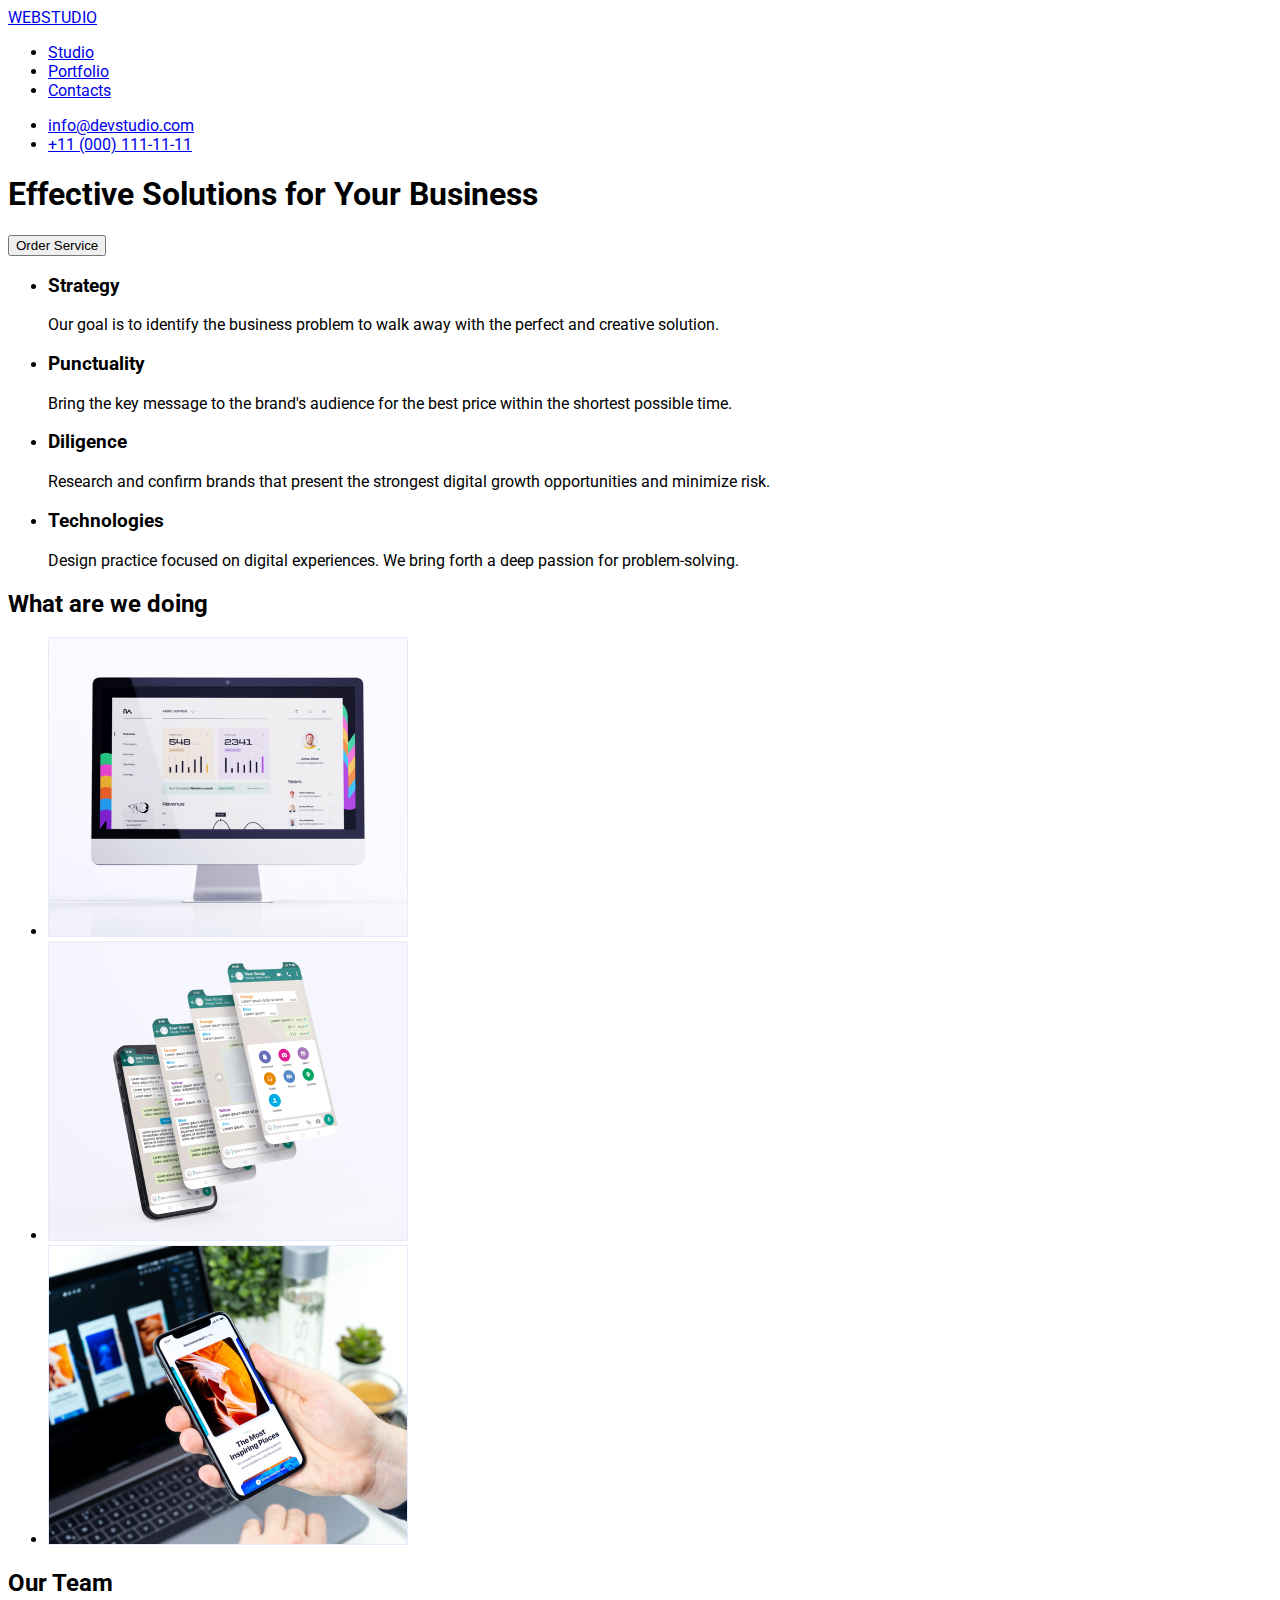
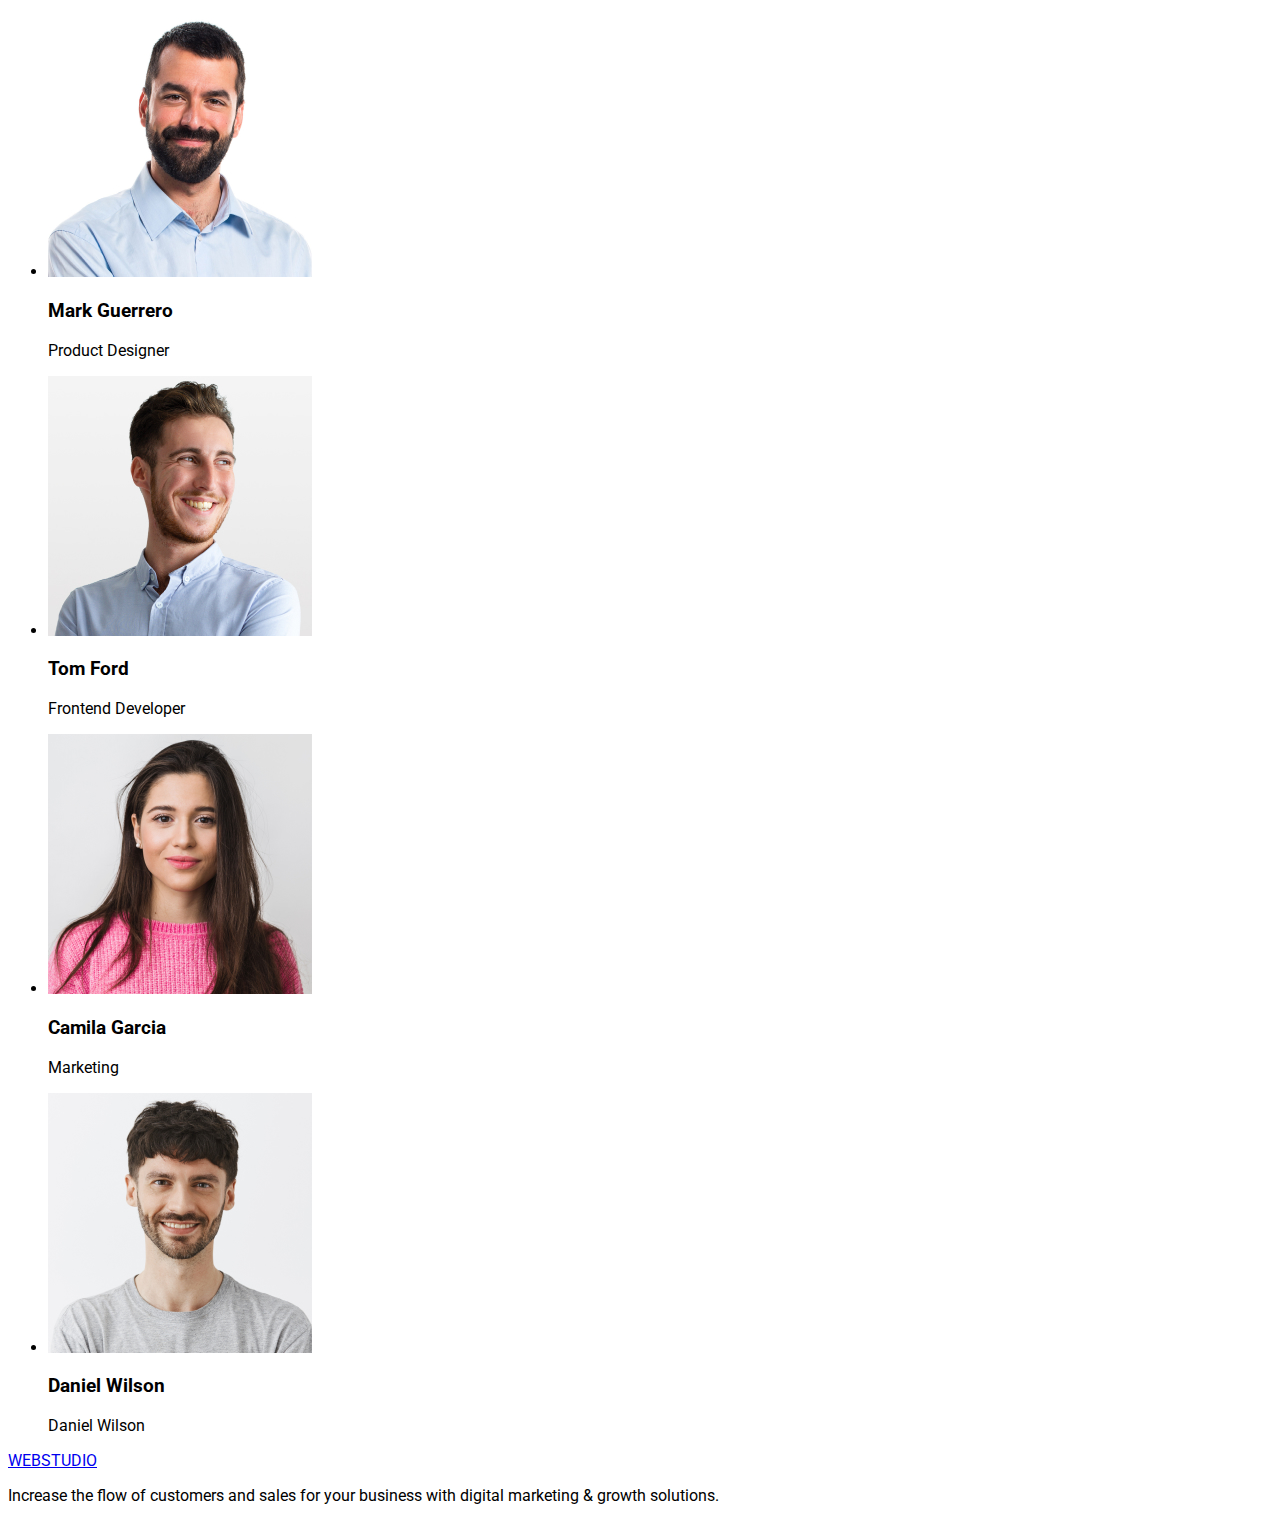
==== index.html @ 4f7e563d "update style.css" ====
<!DOCTYPE html>
<html lang="en">
<head>
    <meta charset="UTF-8">
    <meta http-equiv="X-UA-Compatible" content="IE=edge">
    <meta name="viewport" content="width=, initial-scale=1.0">
    <title>Document</title>

    <link rel="preconnect" href="https://fonts.googleapis.com">
    <link rel="preconnect" href="https://fonts.gstatic.com" crossorigin>
    <link href="https://fonts.googleapis.com/css2?family=Raleway:wght@700&family=Roboto:wght@400;500;700;900&display=swap" rel="stylesheet">

    <link rel="stylesheet" href="./css/style.css">
</head>
<body>
    <header>
        <nav>
            <a href="/">WEBSTUDIO</a>
            <ul>
                <li><a href="#">Studio</a></li>
                <li><a href="http://127.0.0.1:5501/portfolio.html">Portfolio</a></li>
                <li><a href="#">Contacts</a></li>
            </ul>
        </nav>
        
        <ul>
            <li>
                <a href="mailto:info@devstudio.com">info@devstudio.com</a>
            </li>
            <li>
                <a href="tel:+11(000)111-11-11">+11 (000) 111-11-11</a>
            </li>
        </ul>
    </header>
    
    <main>
        <section>
            <h1>Effective Solutions for Your Business</h1>
            <button type="button">Order Service</button>
        </section>

        <section>
                <ul>
                    <li>
                        <h3>Strategy</h3>
                        <p>Our goal is to identify the business problem to walk away with the perfect and creative solution.</p>
                    </li>
                    <li>
                        <h3>Punctuality</h3>
                        <p>Bring the key message to the brand's audience for the best price within the shortest possible time.</p>
                    </li>
                    <li>
                        <h3>Diligence</h3>
                        <p>Research and confirm brands that present the strongest digital growth opportunities and minimize risk.</p>
                    </li>
                    <li>
                        <h3>Technologies</h3>
                        <p>Design practice focused on digital experiences. We bring forth a deep passion for problem-solving.</p>
                    </li>
                </ul>
        </section>

        <section>
            <h2>What are we doing</h2>
            <ul>
                <li>
                    <img width="360" height="300" src="./img/photo-1.jpg" alt="photo 1">
                </li>
                <li>
                    <img width="360" height="300" src="./img/photo-2.jpg" alt="photo 2">
                </li>
                <li>
                    <img width="360" height="300" src="./img/photo-3.jpg" alt="photo 3">
                </li>
            </ul>
        
        </section>
                
        <section>
            <h2>Our Team</h2>
                <ul>
                    <li>
                        <img width="264" height="260" src="./img/photo-4.jpg" alt="Mark Guerrero">
                        <h3>Mark Guerrero</h3>
                        <p>Product Designer</p>
                    </li>
                    <li>
                        <img width="264" height="260" src="./img/photo-5.jpg" alt="Tom Ford">
                        <h3>Tom Ford</h3>
                        <p>Frontend Developer</p>
                    </li>
                    <li>
                        <img width="264" height="260" src="./img/photo-6.jpg" alt="Camila Garcia">
                        <h3>Camila Garcia</h3>
                        <p>Marketing</p>
                    </li>
                    <li>
                        <img width="264" height="260" src="./img/photo-7.jpg" alt="Daniel Wilson">
                        <h3>Daniel Wilson</h3>
                        <p>Daniel Wilson</p>
                    </li>
                </ul>
        </section>
        
    </main>

    <footer>
        <a href="/"><span>WEB</span>STUDIO</a>
        <p>Increase the flow of customers and sales for your business with digital marketing & growth solutions.</p>
    </footer>

</body>
</html>
---- css/style.css ----
body {
    font-family: "Raleway", sans-serif;
    font-family: "Roboto", sans-serif;
}
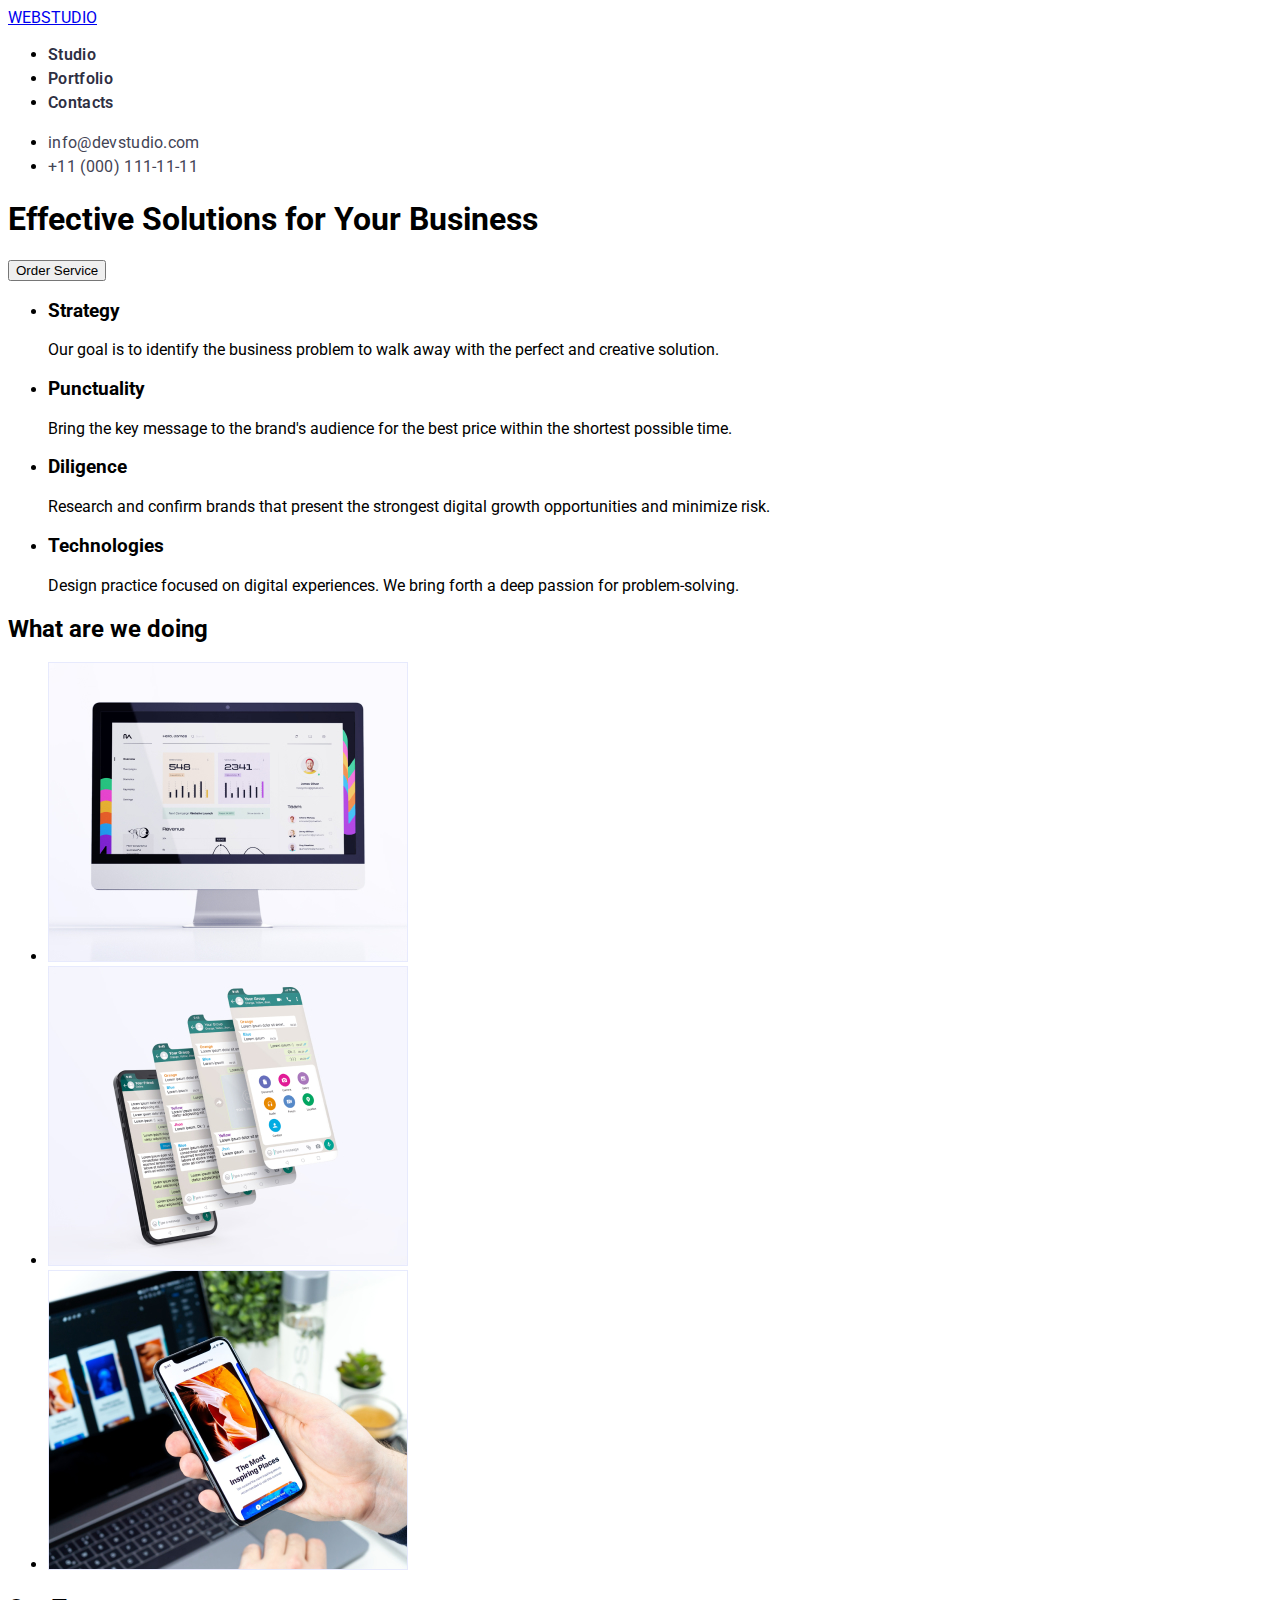
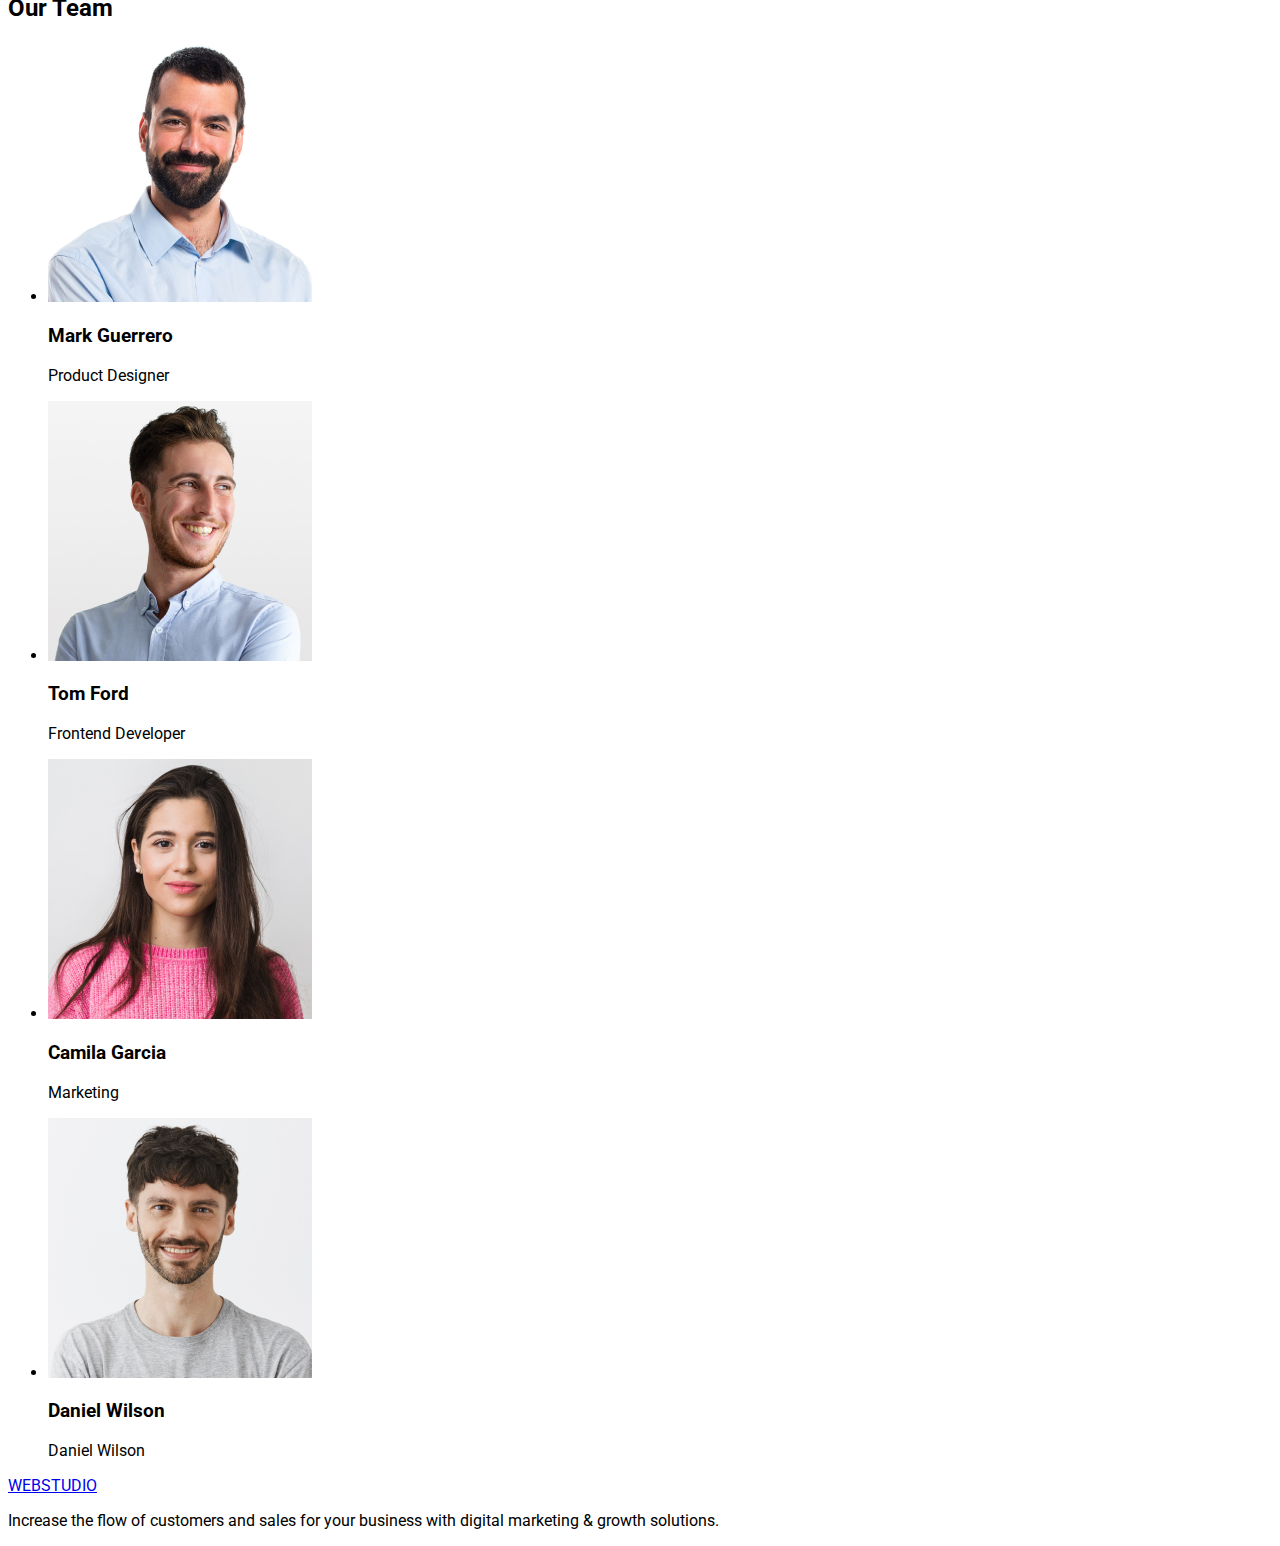
==== commit 6f5e99bd: "Edit header index.html" ====
--- a/index.html
+++ b/index.html
@@ -12,23 +12,24 @@
 
     <link rel="stylesheet" href="./css/style.css">
 </head>
+
 <body>
-    <header>
+    <header class="header">
         <nav>
-            <a href="/">WEBSTUDIO</a>
-            <ul>
-                <li><a href="#">Studio</a></li>
-                <li><a href="http://127.0.0.1:5501/portfolio.html">Portfolio</a></li>
-                <li><a href="#">Contacts</a></li>
+            <a class="header-logo" href="/">WEBSTUDIO</a>
+            <ul class="header-list">
+                <li><a class="header-link" href="#">Studio</a></li>
+                <li><a class="header-link" href="http://127.0.0.1:5501/portfolio.html">Portfolio</a></li>
+                <li><a class="header-link" href="#">Contacts</a></li>
             </ul>
         </nav>
         
-        <ul>
-            <li>
-                <a href="mailto:info@devstudio.com">info@devstudio.com</a>
+        <ul class="header-list-contacts">
+            <li class="header-item-email">
+                <a class="header-email link-email" href="mailto:info@devstudio.com">info@devstudio.com</a>
             </li>
-            <li>
-                <a href="tel:+11(000)111-11-11">+11 (000) 111-11-11</a>
+            <li class="header-item-phone">
+                <a class="header-phone link-phone" href="tel:+11(000)111-11-11">+11 (000) 111-11-11</a>
             </li>
         </ul>
     </header>
@@ -36,7 +37,7 @@
     <main>
         <section>
             <h1>Effective Solutions for Your Business</h1>
-            <button type="button">Order Service</button>
+            <button class="btn" type="button">Order Service</button>
         </section>
 
         <section>
@@ -64,13 +65,13 @@
             <h2>What are we doing</h2>
             <ul>
                 <li>
-                    <img width="360" height="300" src="./img/photo-1.jpg" alt="photo 1">
+                    <img width="360" height="300" src="./images/photo-1.jpg" alt="photo 1">
                 </li>
                 <li>
-                    <img width="360" height="300" src="./img/photo-2.jpg" alt="photo 2">
+                    <img width="360" height="300" src="./images/photo-2.jpg" alt="photo 2">
                 </li>
                 <li>
-                    <img width="360" height="300" src="./img/photo-3.jpg" alt="photo 3">
+                    <img width="360" height="300" src="./images/photo-3.jpg" alt="photo 3">
                 </li>
             </ul>
         
@@ -80,22 +81,22 @@
             <h2>Our Team</h2>
                 <ul>
                     <li>
-                        <img width="264" height="260" src="./img/photo-4.jpg" alt="Mark Guerrero">
+                        <img width="264" height="260" src="./images/photo-4.jpg" alt="Mark Guerrero">
                         <h3>Mark Guerrero</h3>
                         <p>Product Designer</p>
                     </li>
                     <li>
-                        <img width="264" height="260" src="./img/photo-5.jpg" alt="Tom Ford">
+                        <img width="264" height="260" src="./images/photo-5.jpg" alt="Tom Ford">
                         <h3>Tom Ford</h3>
                         <p>Frontend Developer</p>
                     </li>
                     <li>
-                        <img width="264" height="260" src="./img/photo-6.jpg" alt="Camila Garcia">
+                        <img width="264" height="260" src="./images/photo-6.jpg" alt="Camila Garcia">
                         <h3>Camila Garcia</h3>
                         <p>Marketing</p>
                     </li>
                     <li>
-                        <img width="264" height="260" src="./img/photo-7.jpg" alt="Daniel Wilson">
+                        <img width="264" height="260" src="./images/photo-7.jpg" alt="Daniel Wilson">
                         <h3>Daniel Wilson</h3>
                         <p>Daniel Wilson</p>
                     </li>
--- a/css/style.css
+++ b/css/style.css
@@ -1,4 +1,69 @@
 body {
     font-family: "Raleway", sans-serif;
     font-family: "Roboto", sans-serif;
-}+}
+
+.link {
+    font-family: inherit;
+}
+
+/* HEADER */
+
+.header {
+}
+.header-logo {
+}
+.header-list {
+}
+
+.header-link {
+    font-weight: 600;
+    font-size: 16px;
+    line-height: 24px;
+    letter-spacing: 0.02em;
+    text-decoration: none;
+    color: #2E2F42;
+}
+
+.header-link:hover {
+    color: #4D5AE5;
+}
+
+/* Header List Contacts */
+
+.header-list-contacts {
+}
+
+.header-item-email {    
+}
+
+.header-email.link-email {
+font-weight: 400;
+    font-size: 16px;
+    line-height: 24px;
+    letter-spacing: 0.02em;
+    text-decoration: none;
+    color: #434455;
+}
+.header-email:hover {
+    color: #4D5AE5;
+}
+
+.header-item-phone {
+}
+
+.header-phone.link-phone {
+    font-weight: 400;
+    font-size: 16px;
+    line-height: 24px;
+    letter-spacing: 0.02em;
+    text-decoration: none;
+    color: #434455;    
+}
+
+.header-phone:hover {
+    color: #4D5AE5;
+}
+
+
+
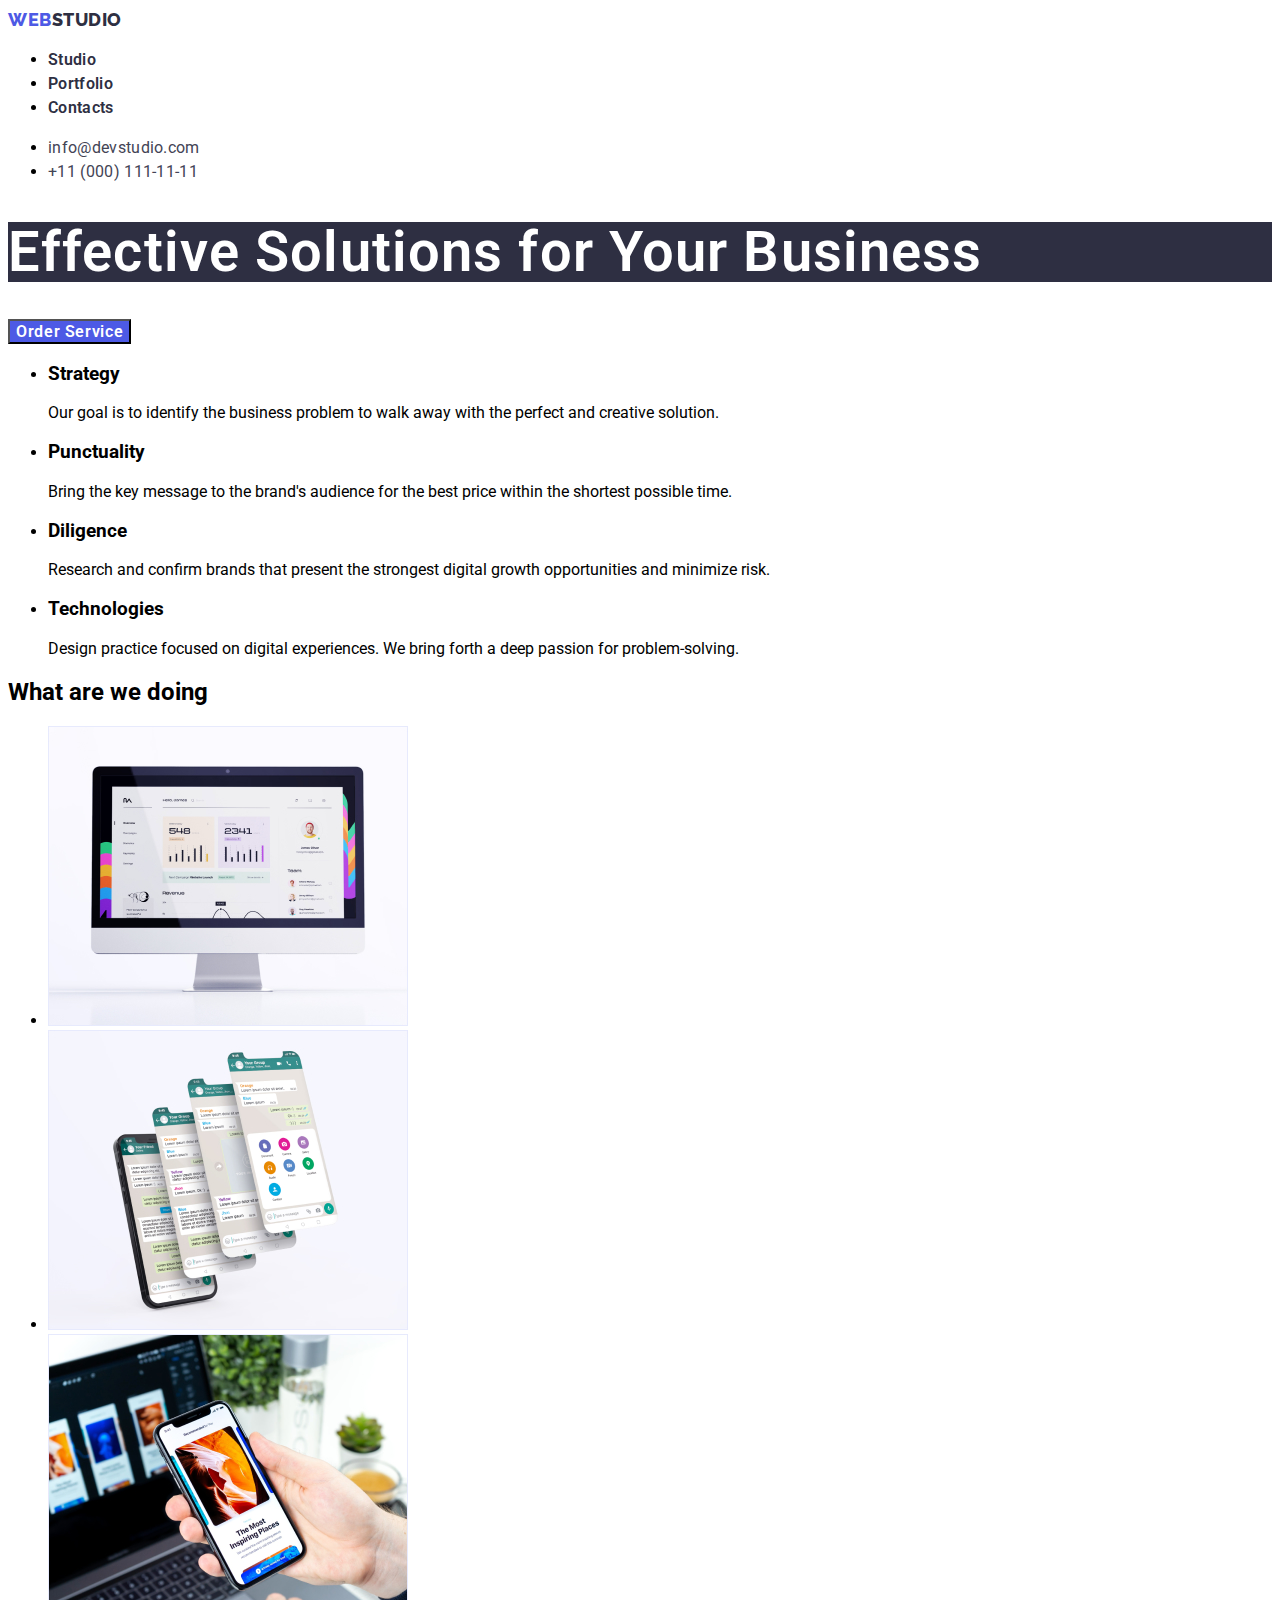
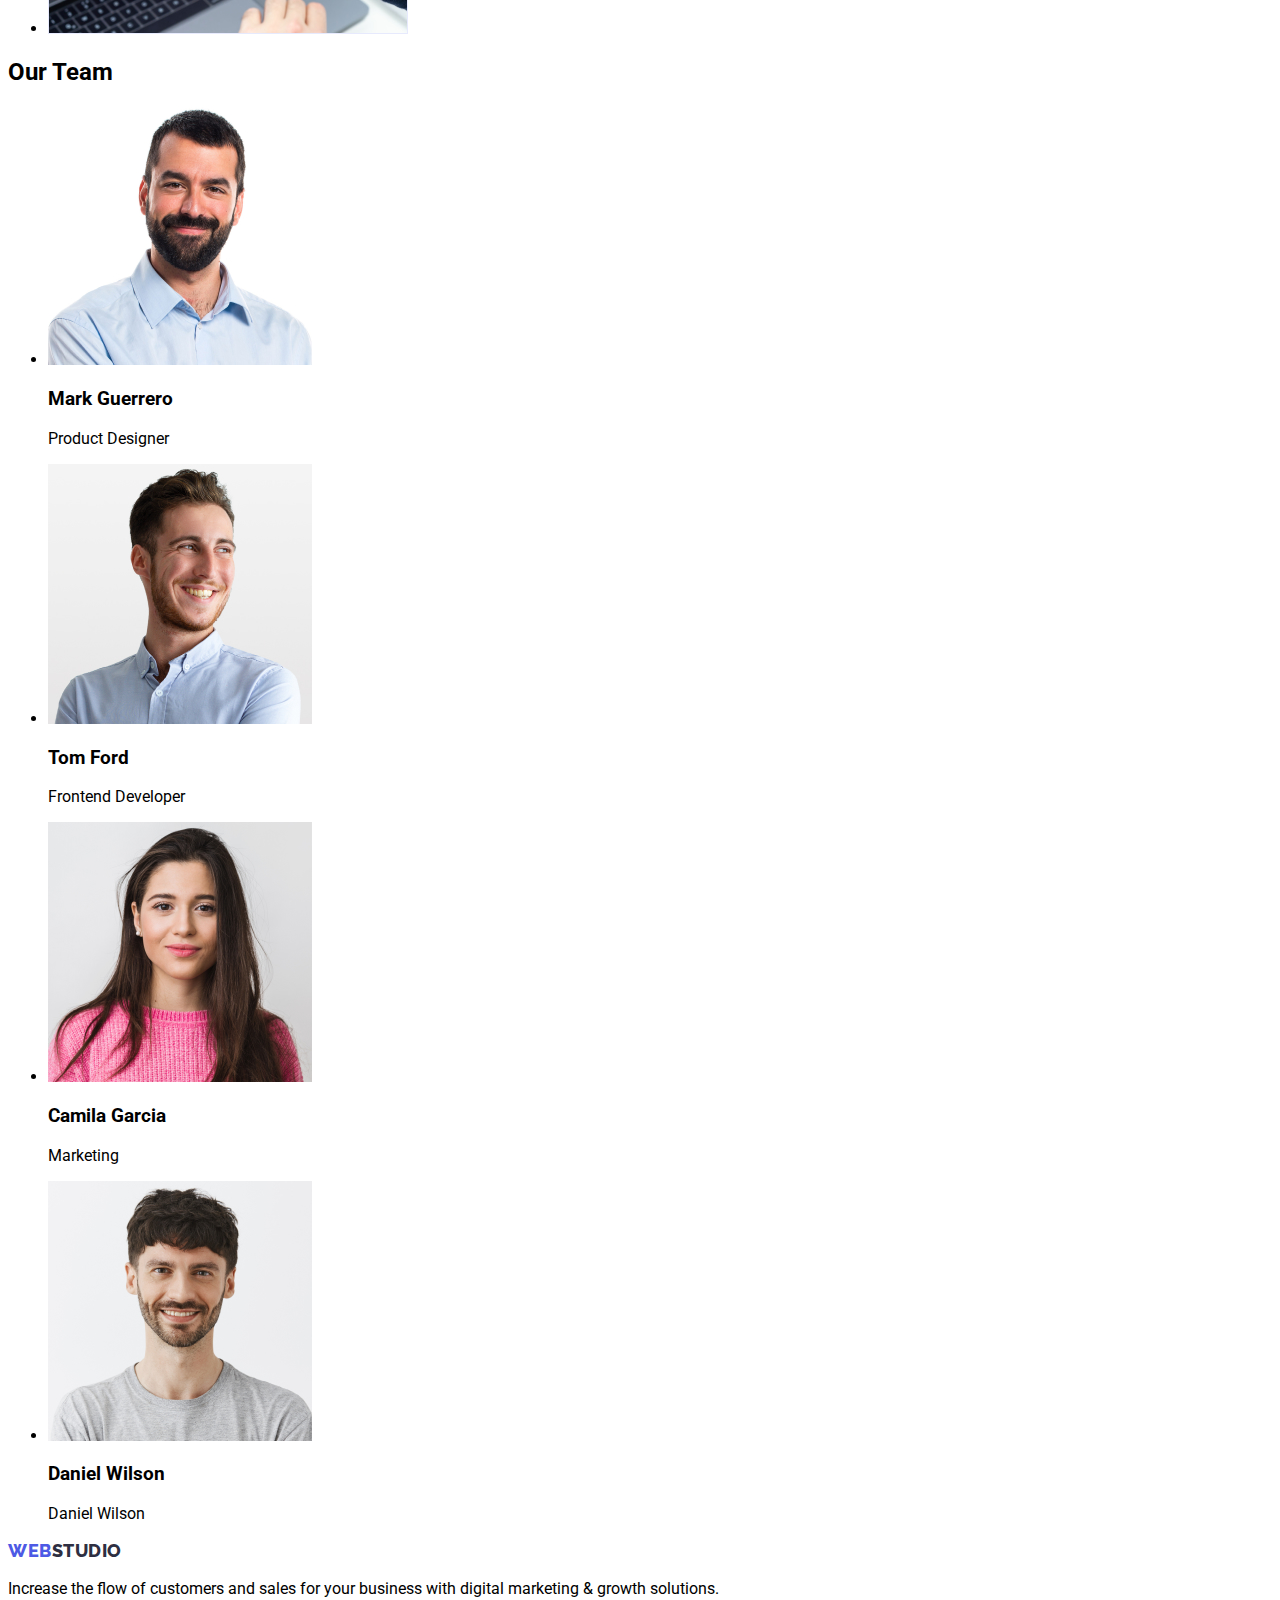
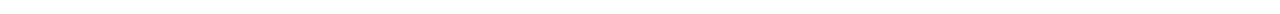
==== commit c50cbaa9: "update index.html & style.css" ====
--- a/index.html
+++ b/index.html
@@ -16,10 +16,10 @@
 <body>
     <header class="header">
         <nav>
-            <a class="header-logo" href="/">WEBSTUDIO</a>
+            <a class="logo" href="./index.html"> <span class="logo-color">WEB</span>STUDIO</a>
             <ul class="header-list">
                 <li><a class="header-link" href="#">Studio</a></li>
-                <li><a class="header-link" href="http://127.0.0.1:5501/portfolio.html">Portfolio</a></li>
+                <li><a class="header-link" href="portfolio.html">Portfolio</a></li>
                 <li><a class="header-link" href="#">Contacts</a></li>
             </ul>
         </nav>
@@ -35,9 +35,9 @@
     </header>
     
     <main>
-        <section>
+        <section class="hero">
             <h1>Effective Solutions for Your Business</h1>
-            <button class="btn" type="button">Order Service</button>
+            <button class="hero-btn btn" type="button">Order Service</button>
         </section>
 
         <section>
@@ -106,7 +106,7 @@
     </main>
 
     <footer>
-        <a href="/"><span>WEB</span>STUDIO</a>
+        <a class="logo" href="./index.html"> <span class="logo-color">WEB</span>STUDIO</a>
         <p>Increase the flow of customers and sales for your business with digital marketing & growth solutions.</p>
     </footer>
 
--- a/css/style.css
+++ b/css/style.css
@@ -11,8 +11,26 @@
 
 .header {
 }
-.header-logo {
+
+.logo {
+font-family: 'Raleway';
+font-weight: 800;
+font-size: 18px;
+line-height: 24px;
+letter-spacing: 0.03em;
+text-decoration: none;
+color: #2E2F42;
 }
+
+.logo-color {
+    font-family: 'Raleway';
+    font-weight: 800;
+    font-size: 18px;
+    line-height: 24px;
+    letter-spacing: 0.03em;
+    color: #4D5AE5;
+}
+
 .header-list {
 }
 
@@ -25,7 +43,8 @@
     color: #2E2F42;
 }
 
-.header-link:hover {
+.header-link:hover,
+.header-link:focus {
     color: #4D5AE5;
 }
 
@@ -65,5 +84,23 @@
     color: #4D5AE5;
 }
 
+h1 {
+    font-weight: 600;
+    font-size: 56px;
+    line-height: 60px;
+    letter-spacing: 0.02em;
+    color: #FFFFFF;
+    background-color: #2E2F42;
+}
 
+.hero-btn.btn {
+    font-family: 'Roboto';
+    font-style: normal;
+    font-weight: 600;
+    font-size: 16px;
+    line-height: 19px;
+    letter-spacing: 0.04em;
+    color: #FFFFFF;
+    background: #4D5AE5;
+}
 
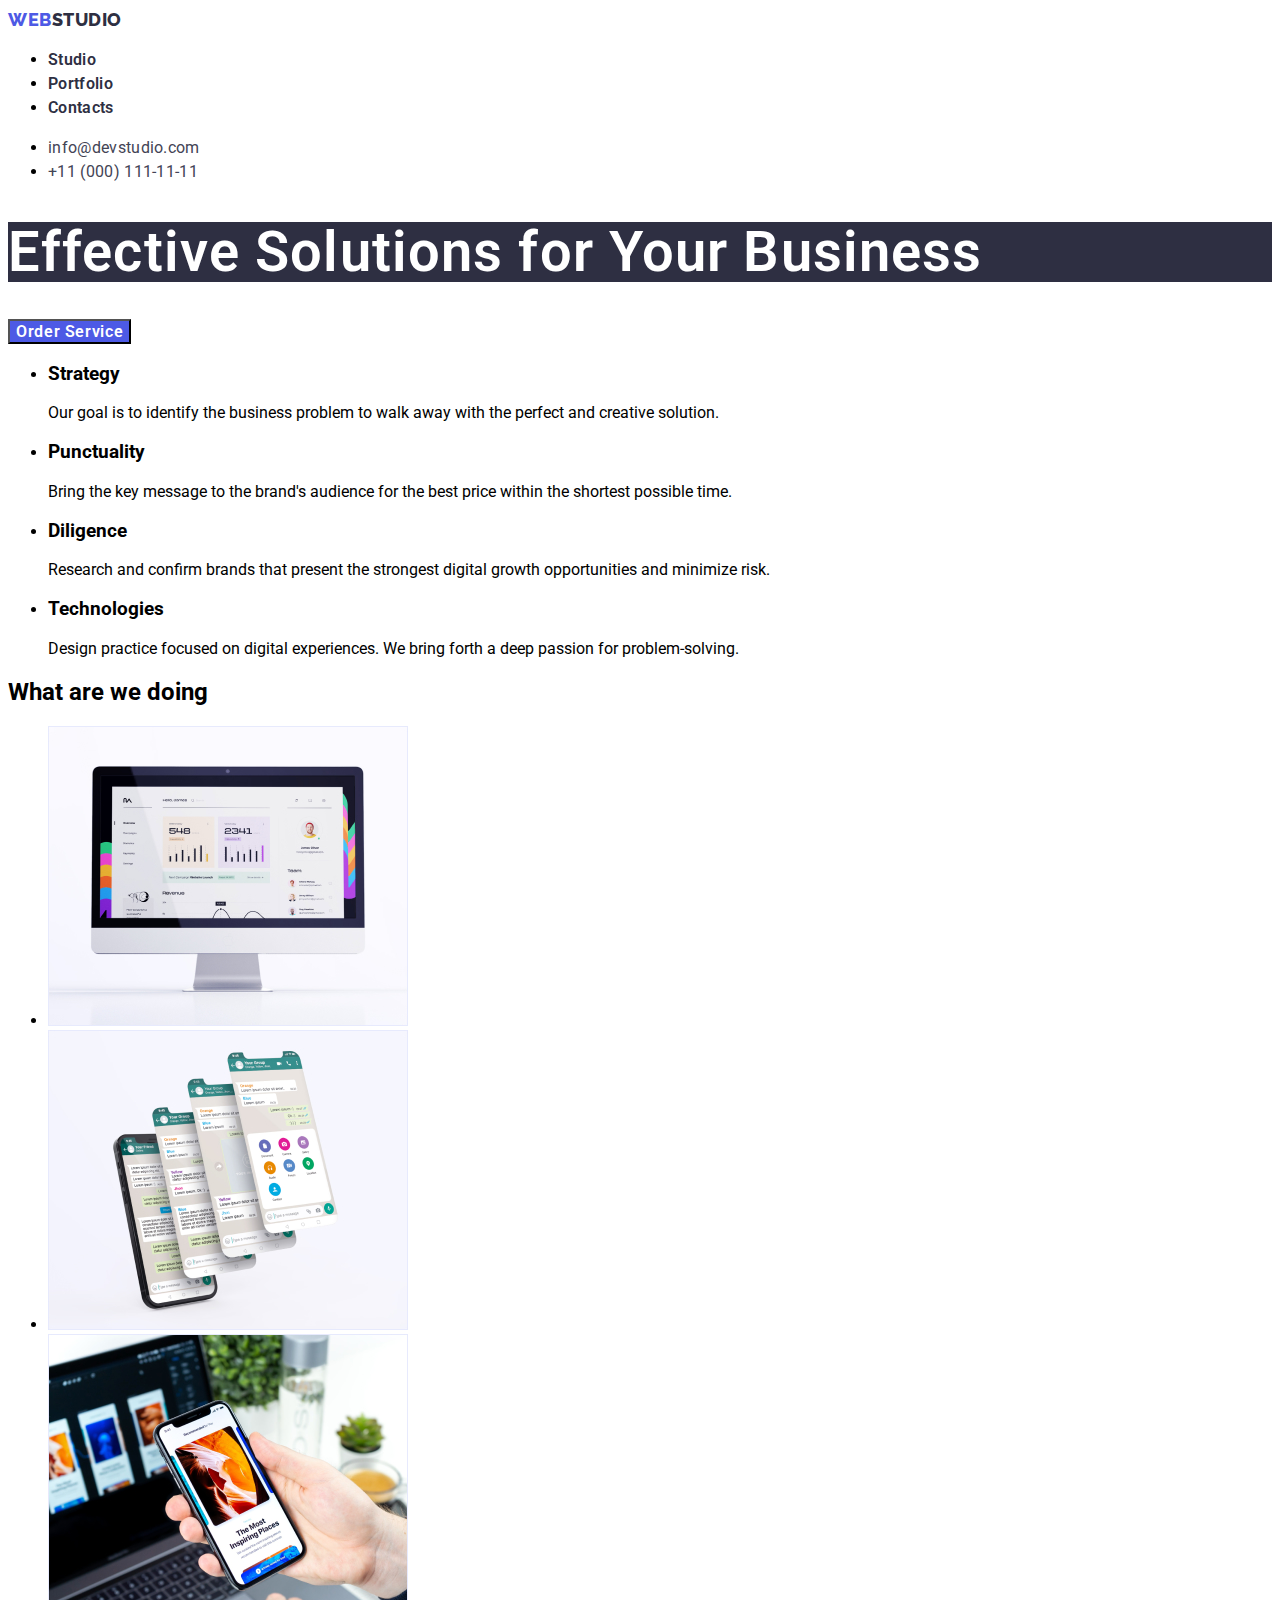
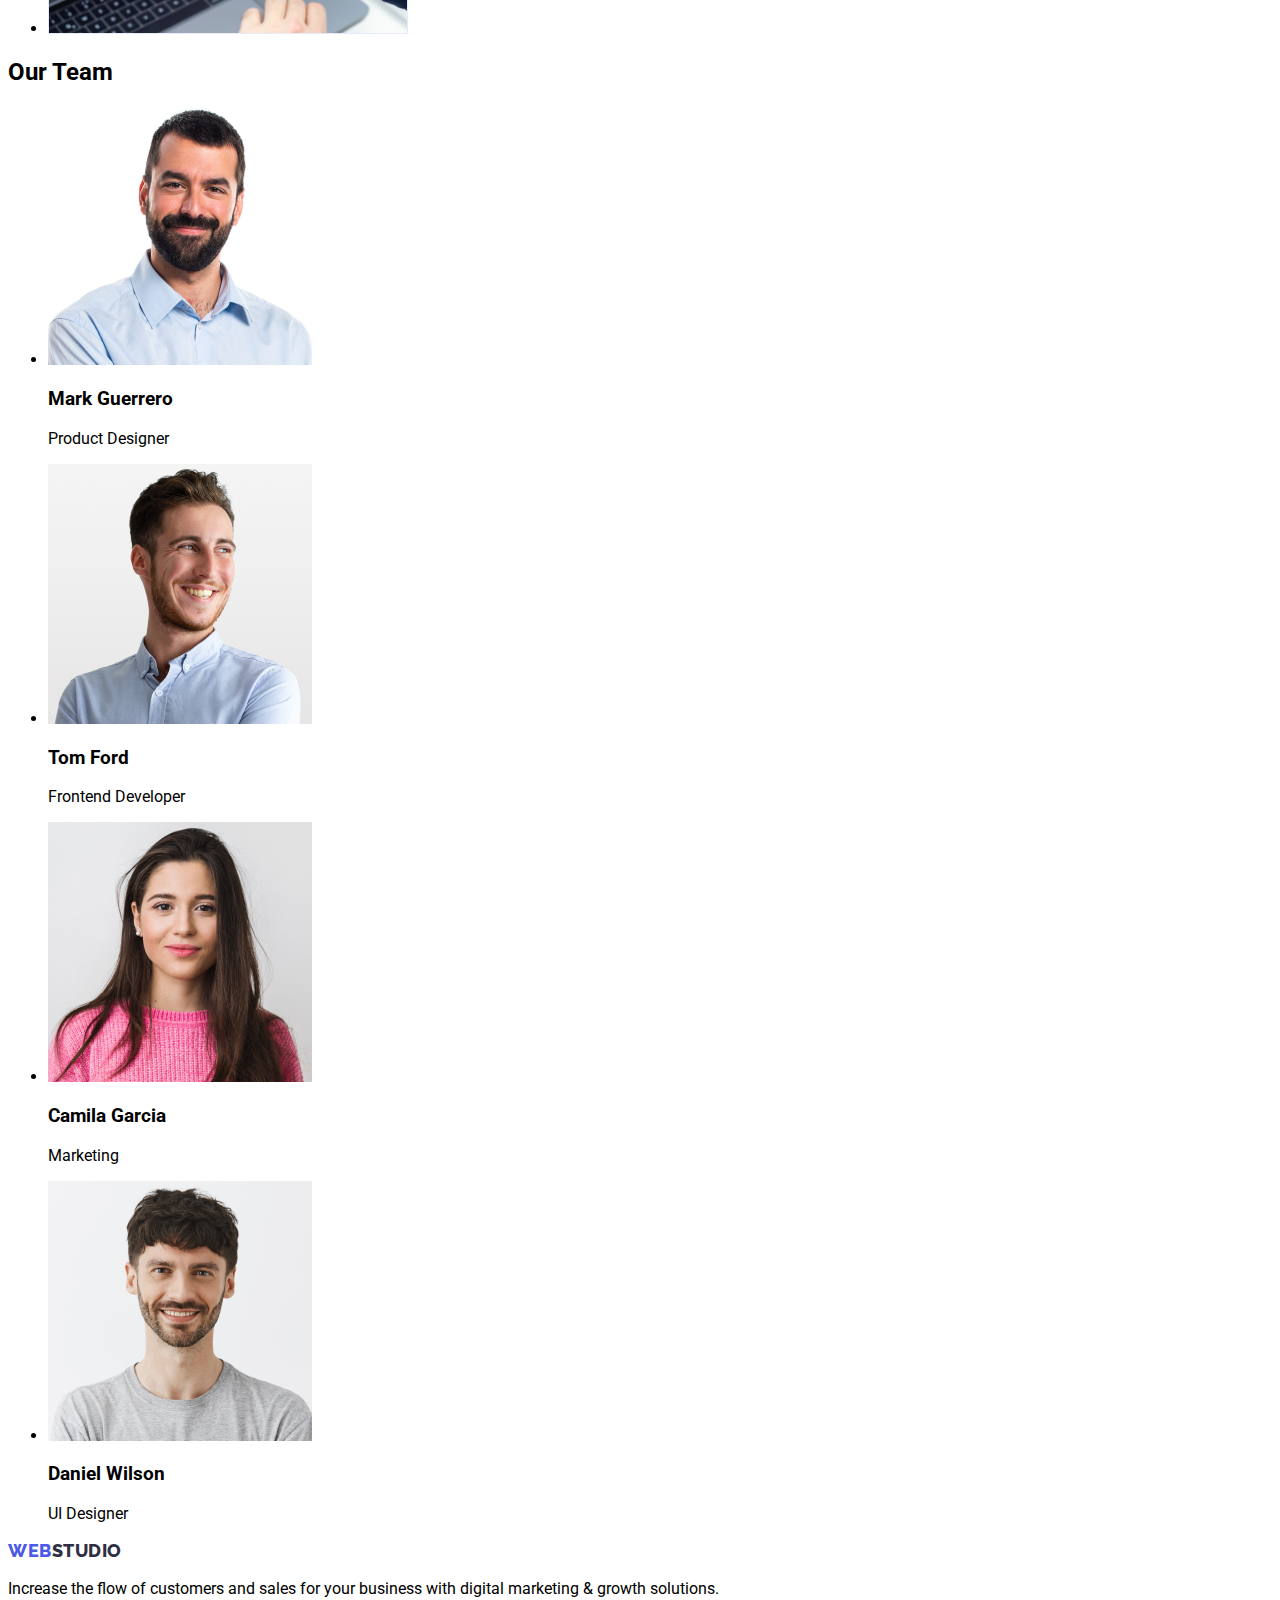
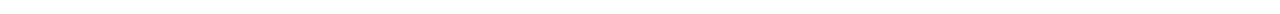
==== commit 1d40a20a: "add styles in styles.css" ====
--- a/index.html
+++ b/index.html
@@ -10,10 +10,11 @@
     <link rel="preconnect" href="https://fonts.gstatic.com" crossorigin>
     <link href="https://fonts.googleapis.com/css2?family=Raleway:wght@700&family=Roboto:wght@400;500;700;900&display=swap" rel="stylesheet">
 
-    <link rel="stylesheet" href="./css/style.css">
+    <link rel="stylesheet" href="./css/styles.css">
 </head>
 
 <body>
+    <!-- HEADER -->
     <header class="header">
         <nav>
             <a class="logo" href="./index.html"> <span class="logo-color">WEB</span>STUDIO</a>
@@ -33,78 +34,80 @@
             </li>
         </ul>
     </header>
-    
+    <!-- HERO -->
     <main>
         <section class="hero">
-            <h1>Effective Solutions for Your Business</h1>
-            <button class="hero-btn btn" type="button">Order Service</button>
+            <div class="hero-container container">
+                <h1 class="hero-title">Effective Solutions for Your Business</h1>
+                <button class="hero-button" type="button">Order Service</button> 
+            </div>
         </section>
-
+            <!-- FEATURES -->
         <section>
-                <ul>
-                    <li>
-                        <h3>Strategy</h3>
-                        <p>Our goal is to identify the business problem to walk away with the perfect and creative solution.</p>
+                <ul class="features-list">
+                    <li class="features-list-item">
+                        <h3 class="features-title">Strategy</h3>
+                        <p class="features-text">Our goal is to identify the business problem to walk away with the perfect and creative solution.</p>
                     </li>
-                    <li>
-                        <h3>Punctuality</h3>
-                        <p>Bring the key message to the brand's audience for the best price within the shortest possible time.</p>
+                    <li class="features-list-item">
+                        <h3 class="features-title">Punctuality</h3>
+                        <p class="features-text">Bring the key message to the brand's audience for the best price within the shortest possible time.</p>
                     </li>
-                    <li>
-                        <h3>Diligence</h3>
-                        <p>Research and confirm brands that present the strongest digital growth opportunities and minimize risk.</p>
+                    <li class="features-list-item">
+                        <h3 class="features-title">Diligence</h3>
+                        <p class="features-text">Research and confirm brands that present the strongest digital growth opportunities and minimize risk.</p>
                     </li>
-                    <li>
-                        <h3>Technologies</h3>
-                        <p>Design practice focused on digital experiences. We bring forth a deep passion for problem-solving.</p>
+                    <li class="features-list-item">
+                        <h3 class="features-title">Technologies</h3>
+                        <p class="features-text">Design practice focused on digital experiences. We bring forth a deep passion for problem-solving.</p>
                     </li>
                 </ul>
         </section>
-
-        <section>
-            <h2>What are we doing</h2>
-            <ul>
-                <li>
+            <!-- SERVICE -->
+        <section class="service">
+            <h2 class="service-title">What are we doing</h2>
+            <ul class="service-list">
+                <li class="service--item">
                     <img width="360" height="300" src="./images/photo-1.jpg" alt="photo 1">
                 </li>
-                <li>
+                <li class="service-item">
                     <img width="360" height="300" src="./images/photo-2.jpg" alt="photo 2">
                 </li>
-                <li>
+                <li class="service-item">
                     <img width="360" height="300" src="./images/photo-3.jpg" alt="photo 3">
                 </li>
             </ul>
         
         </section>
-                
-        <section>
-            <h2>Our Team</h2>
-                <ul>
-                    <li>
+            <!-- ASIDE -->
+        <section class="aside">
+            <h2 class="aside-title">Our Team</h2>
+                <ul class="aside-list">
+                    <li class="aside-item">
                         <img width="264" height="260" src="./images/photo-4.jpg" alt="Mark Guerrero">
-                        <h3>Mark Guerrero</h3>
-                        <p>Product Designer</p>
+                        <h3 class="aside-card-name">Mark Guerrero</h3>
+                        <p class="aside-card-positions">Product Designer</p>
                     </li>
-                    <li>
+                    <li class="aside-item">
                         <img width="264" height="260" src="./images/photo-5.jpg" alt="Tom Ford">
-                        <h3>Tom Ford</h3>
-                        <p>Frontend Developer</p>
+                        <h3 class="aside-card-name">Tom Ford</h3>
+                        <p class="aside-card-positions">Frontend Developer</p>
                     </li>
-                    <li>
+                    <li class="aside-item">
                         <img width="264" height="260" src="./images/photo-6.jpg" alt="Camila Garcia">
-                        <h3>Camila Garcia</h3>
-                        <p>Marketing</p>
+                        <h3 class="aside-card-name">Camila Garcia</h3>
+                        <p class="aside-card-positions">Marketing</p>
                     </li>
-                    <li>
+                    <li class="aside-item">
                         <img width="264" height="260" src="./images/photo-7.jpg" alt="Daniel Wilson">
-                        <h3>Daniel Wilson</h3>
-                        <p>Daniel Wilson</p>
+                        <h3 class="aside-card-name">Daniel Wilson</h3>
+                        <p class="aside-card-positions">UI Designer</p>
                     </li>
                 </ul>
         </section>
         
     </main>
-
+    <!-- FOOTER -->
     <footer>
         <a class="logo" href="./index.html"> <span class="logo-color">WEB</span>STUDIO</a>
         <p>Increase the flow of customers and sales for your business with digital marketing & growth solutions.</p>
--- a/css/styles.css
+++ b/css/styles.css
@@ -0,0 +1,118 @@
+body {
+    font-family: "Raleway", sans-serif;
+    font-family: "Roboto", sans-serif;
+}
+
+.link {
+    font-family: inherit;
+}
+
+/* ____HEADER____ */
+
+.header {
+}
+
+.logo {
+font-family: 'Raleway';
+font-weight: 800;
+font-size: 18px;
+line-height: 24px;
+letter-spacing: 0.03em;
+text-decoration: none;
+color: #2E2F42;
+}
+
+.logo-color {
+    font-family: 'Raleway';
+    font-weight: 800;
+    font-size: 18px;
+    line-height: 24px;
+    letter-spacing: 0.03em;
+    color: #4D5AE5;
+}
+
+.header-list {
+}
+
+.header-link {
+    font-weight: 600;
+    font-size: 16px;
+    line-height: 24px;
+    letter-spacing: 0.02em;
+    text-decoration: none;
+    color: #2E2F42;
+}
+
+.header-link:hover,
+.header-link:focus {
+    color: #4D5AE5;
+}
+
+/* Header List Contacts */
+
+.header-list-contacts {
+}
+
+.header-item-email {    
+}
+
+.header-email.link-email {
+font-weight: 400;
+    font-size: 16px;
+    line-height: 24px;
+    letter-spacing: 0.02em;
+    text-decoration: none;
+    color: #434455;
+}
+.header-email:hover,
+.header-link:focus {
+    color: #4D5AE5;
+}
+
+.header-item-phone {
+}
+
+.header-phone.link-phone {
+    font-weight: 400;
+    font-size: 16px;
+    line-height: 24px;
+    letter-spacing: 0.02em;
+    text-decoration: none;
+    color: #434455;    
+}
+
+.header-phone:hover,
+.header-link:focus {
+    color: #4D5AE5;
+}
+
+/* ___HERO SECTION___ */
+
+h1 {
+    font-weight: 600;
+    font-size: 56px;
+    line-height: 60px;
+    letter-spacing: 0.02em;
+    color: #FFFFFF;
+    background-color: #2E2F42;
+}
+
+.hero {
+}
+
+.hero-title {
+}
+
+.hero-button {
+    font-family: 'Roboto';
+    font-style: normal;
+    font-weight: 600;
+    font-size: 16px;
+    line-height: 19px;
+    letter-spacing: 0.04em;
+    color: #FFFFFF;
+    background: #4D5AE5;
+}
+
+
+
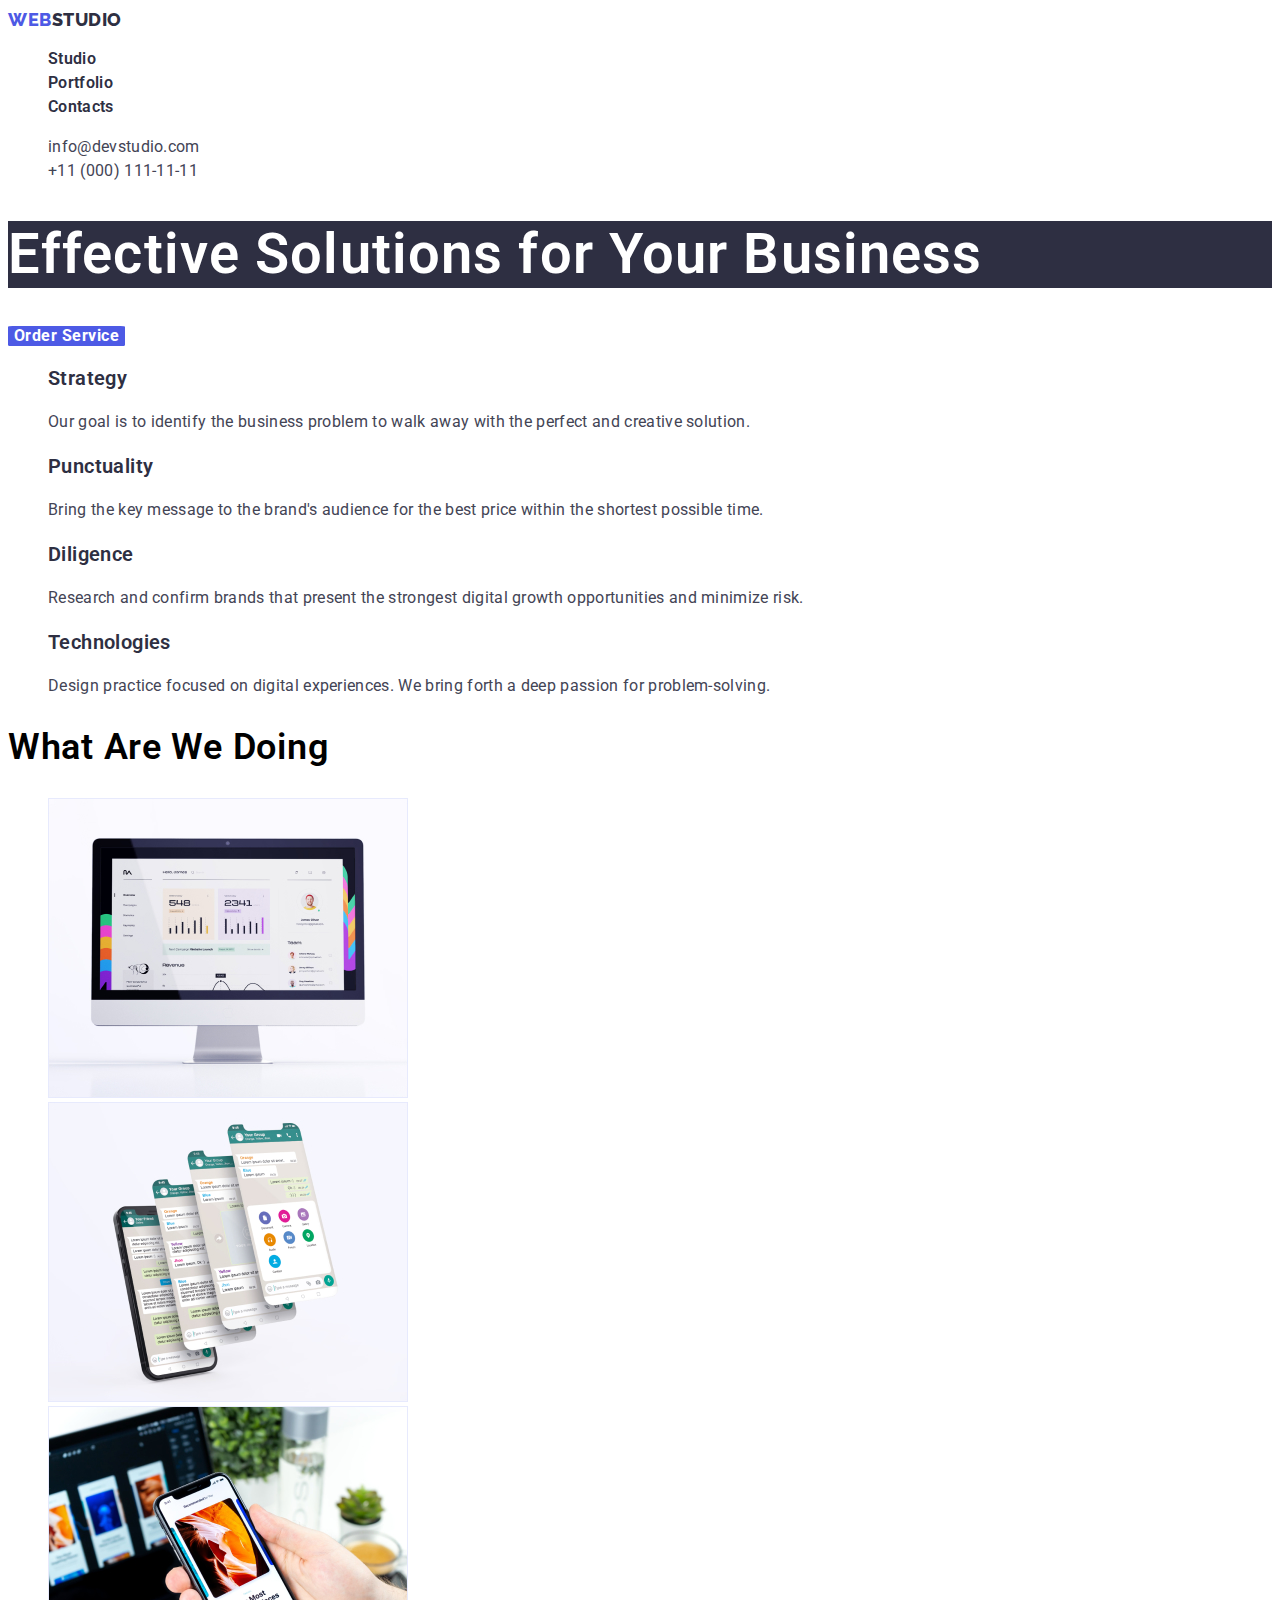
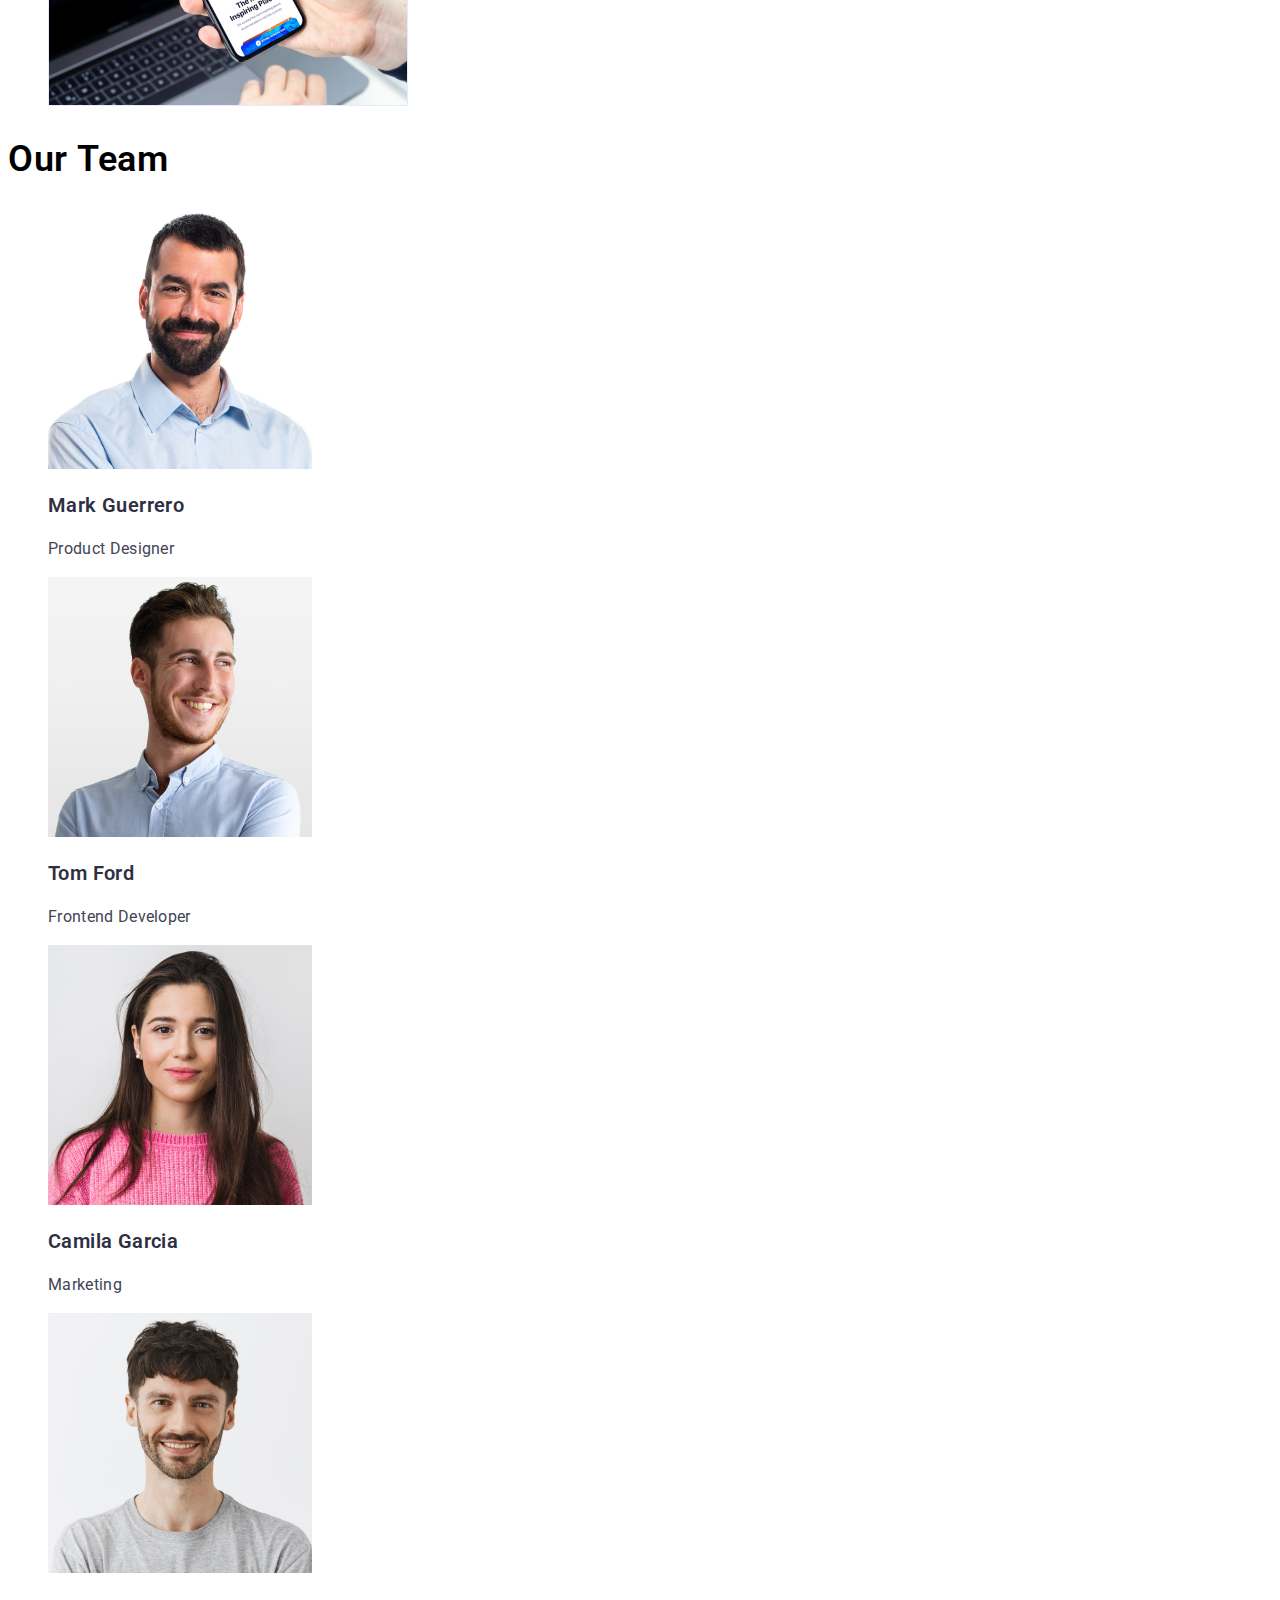
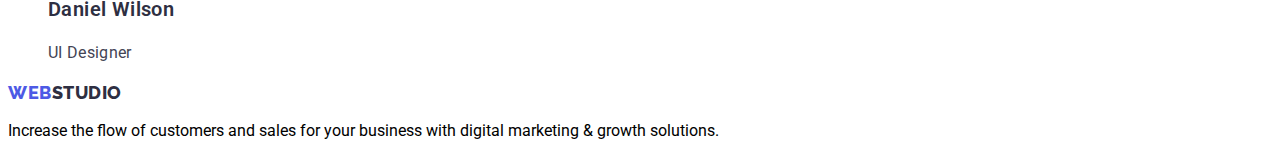
==== commit aded9ec1: "update styles.css" ====
--- a/index.html
+++ b/index.html
@@ -17,8 +17,8 @@
     <!-- HEADER -->
     <header class="header">
         <nav>
-            <a class="logo" href="./index.html"> <span class="logo-color">WEB</span>STUDIO</a>
-            <ul class="header-list">
+            <a class="logo" href="./index.html"> <span class="logo-web">WEB</span>STUDIO</a>
+            <ul {list-style: none;} class="header-list">
                 <li><a class="header-link" href="#">Studio</a></li>
                 <li><a class="header-link" href="portfolio.html">Portfolio</a></li>
                 <li><a class="header-link" href="#">Contacts</a></li>
@@ -34,12 +34,12 @@
             </li>
         </ul>
     </header>
-    <!-- HERO -->
     <main>
+        <!-- HERO -->
         <section class="hero">
             <div class="hero-container container">
                 <h1 class="hero-title">Effective Solutions for Your Business</h1>
-                <button class="hero-button" type="button">Order Service</button> 
+                <button class="hero-button button" type="button">Order Service</button> 
             </div>
         </section>
             <!-- FEATURES -->
@@ -67,13 +67,13 @@
         <section class="service">
             <h2 class="service-title">What are we doing</h2>
             <ul class="service-list">
-                <li class="service--item">
+                <li class="service-img">
                     <img width="360" height="300" src="./images/photo-1.jpg" alt="photo 1">
                 </li>
-                <li class="service-item">
+                <li class="service-img">
                     <img width="360" height="300" src="./images/photo-2.jpg" alt="photo 2">
                 </li>
-                <li class="service-item">
+                <li class="service-img">
                     <img width="360" height="300" src="./images/photo-3.jpg" alt="photo 3">
                 </li>
             </ul>
@@ -109,7 +109,7 @@
     </main>
     <!-- FOOTER -->
     <footer>
-        <a class="logo" href="./index.html"> <span class="logo-color">WEB</span>STUDIO</a>
+        <a class="logo" href="./index.html"> <span class="logo-web">WEB</span>STUDIO</a>
         <p>Increase the flow of customers and sales for your business with digital marketing & growth solutions.</p>
     </footer>
 
--- a/css/styles.css
+++ b/css/styles.css
@@ -1,6 +1,17 @@
 body {
-    font-family: "Raleway", sans-serif;
     font-family: "Roboto", sans-serif;
+}
+
+ul {
+    list-style: none;
+}
+
+a {
+    text-decoration: none;
+}
+
+button {
+    cursor: pointer;
 }
 
 .link {
@@ -16,17 +27,17 @@
 font-family: 'Raleway';
 font-weight: 800;
 font-size: 18px;
-line-height: 24px;
+line-height: 1.3;
 letter-spacing: 0.03em;
 text-decoration: none;
 color: #2E2F42;
 }
 
-.logo-color {
+.logo-web {
     font-family: 'Raleway';
     font-weight: 800;
     font-size: 18px;
-    line-height: 24px;
+    line-height: 1.3;
     letter-spacing: 0.03em;
     color: #4D5AE5;
 }
@@ -37,7 +48,7 @@
 .header-link {
     font-weight: 600;
     font-size: 16px;
-    line-height: 24px;
+    line-height: 1.5;
     letter-spacing: 0.02em;
     text-decoration: none;
     color: #2E2F42;
@@ -59,7 +70,7 @@
 .header-email.link-email {
 font-weight: 400;
     font-size: 16px;
-    line-height: 24px;
+    line-height: 1.5;
     letter-spacing: 0.02em;
     text-decoration: none;
     color: #434455;
@@ -75,7 +86,7 @@
 .header-phone.link-phone {
     font-weight: 400;
     font-size: 16px;
-    line-height: 24px;
+    line-height: 1.5;
     letter-spacing: 0.02em;
     text-decoration: none;
     color: #434455;    
@@ -91,7 +102,7 @@
 h1 {
     font-weight: 600;
     font-size: 56px;
-    line-height: 60px;
+    line-height: 1.2;
     letter-spacing: 0.02em;
     color: #FFFFFF;
     background-color: #2E2F42;
@@ -103,16 +114,186 @@
 .hero-title {
 }
 
+.hero-container {
+}
+
 .hero-button {
-    font-family: 'Roboto';
+    background-color: #4D5AE5;
+    color: #FFFFFF;
+    border: none;
+    font-family: inherit;
+    font-weight: 700;
+    font-size: 16px;
+    line-height: 1.18;
+    letter-spacing: 0.03em;
+    border-radius: 4%;
+    cursor: pointer;
+}
+
+.hero-button:hover,
+.hero-button:focus {
+    background-color: #4D5AE5;
+    color: #FFFFFF;
+}
+
+.hero-button:active {
+    background-color: #404BBF;
+    color: #FFFFFF;
+}
+
+/* <!-- FEATURES --> */
+
+.features-list {
+}
+
+.features-list-item {
+}
+
+.features-title {
+    font-weight: 600;
+    font-size: 20px;
+    line-height: 1.2;
+    letter-spacing: 0.02em;
+    color: #2E2F42;
+}
+
+.features-text {
+    font-weight: 400;
+    font-size: 16px;
+    line-height: 1.5;
+    letter-spacing: 0.02em;
+    color: #434455;
+}
+
+/* <!-- SERVICE --> */
+
+.service {
+}
+
+.service-title {
+    font-weight: 600;
+    font-size: 36px;
+    line-height: 1.1;
+    letter-spacing: 0.02em;
+    text-transform: capitalize;
+}
+
+.service-list {
+}
+
+.service-img {
+}
+
+/* <!-- ASIDE --> */
+
+.aside {
+}
+
+.aside-title {
+    font-weight: 600;
+    font-size: 36px;
+    line-height: 1.1;
+    letter-spacing: 0.02em;
+    text-transform: capitalize;
+}
+
+.aside-list {
+}
+
+.aside-item {
+}
+
+.aside-card-name {
+    font-weight: 600;
+    font-size: 20px;
+    line-height: 1.2;
+    letter-spacing: 0.02em;
+    color: #2E2F42;
+}
+
+.aside-card-positions {
+    font-weight: 400;
+    font-size: 16px;
+    line-height: 1.5;
+    letter-spacing: 0.02em;
+    color: #434455;
+}
+
+/* PORTFOLIO.HTML */
+
+/* __Portfolio__ */
+
+.portfolio-hero {
+}
+
+.portfolio-hero-list.btn {
+    list-style: none;
+}
+
+.portfolio-button-all {
+    font-weight: 600;
+    font-size: 16px;
+    line-height: 1.5;
+    letter-spacing: 0.04em;
+    color: #FFFFFF;
+    width: 69px;
+    height: 48px;
+    background: #4D5AE5;
+    border: none;
+    border-radius: 4px;
+}
+
+.portfolio-buttons {
+    font-weight: 600;
+    font-size: 16px;
+    line-height: 1.5;
+    letter-spacing: 0.04em;
+    color: #4D5AE5;
+    width: 116px;
+    height: 48px;
+    background: #F4F4FD;
+    border: 1px solid #E7E9FC;
+    border-radius: 4px;  
+}
+
+/* ___Benefits___ */
+
+.benefits-list {
+}
+
+.benefits-list-item {
+}
+
+.benefits-list-background {
+    width: 360px;
+    height: 300px;
+    background: #4D5AE5;
+    background-blend-mode: soft-light;
+    mix-blend-mode: normal;
+}
+
+.benefits-item-text {
+    font-weight: 400;
+    font-size: 16px;
+    line-height: 1.5;
+    letter-spacing: 0.02em;
+    color: #F4F4FD;
+}
+
+.benefits-title {
     font-style: normal;
     font-weight: 600;
-    font-size: 16px;
-    line-height: 19px;
-    letter-spacing: 0.04em;
-    color: #FFFFFF;
-    background: #4D5AE5;
-}
-
-
-
+    font-size: 20px;
+    line-height: 1.2;
+    letter-spacing: 0.02em;
+    color: #2E2F42;
+}
+
+.benefits-text {
+    font-weight: 400;
+    font-size: 16px;
+    line-height: 1.5;
+    letter-spacing: 0.02em;
+    color: #434455;
+}
+
